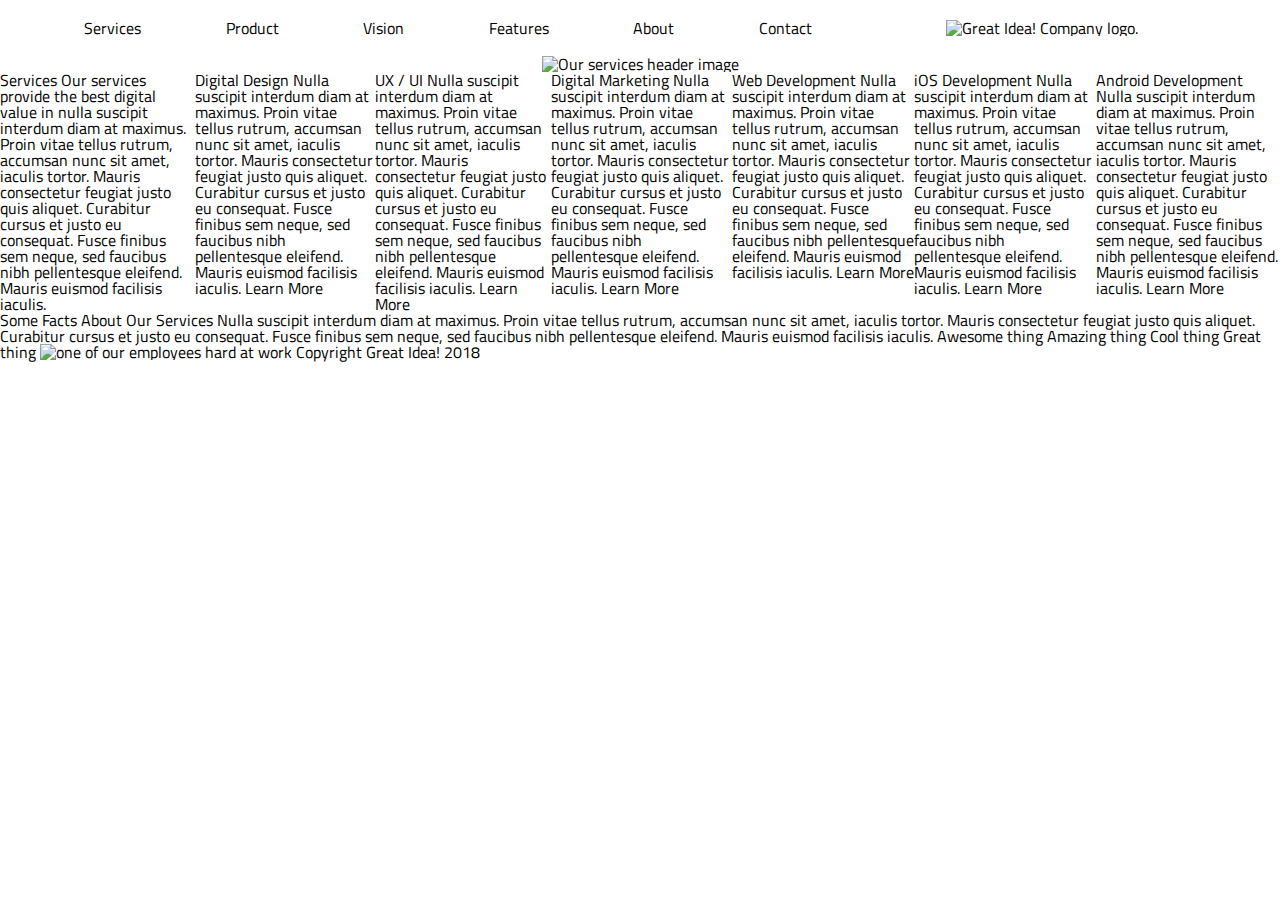
==== great-idea/services.html @ 6355b72a "much more done with flex" ====
<!doctype html>

<html lang="en">
<head>
  <meta charset="utf-8">

  <title>Great Idea!</title>

  <link href="https://fonts.googleapis.com/css?family=Bangers|Titillium+Web" rel="stylesheet">
  <link rel="stylesheet" href="css/index.css">

  <!--[if lt IE 9]>
    <script src="https://cdnjs.cloudflare.com/ajax/libs/html5shiv/3.7.3/html5shiv.js"></script>
  <![endif]-->
</head>

<body>

<header class="serviceHead">
  <div class="navbar">
      <a>Services</a>
      <a>Product</a>
      <a>Vision</a>
      <a>Features</a>
      <a>About</a>
      <a>Contact</a>
        </div>

<div class="navbar-logo">
  <img class="logo" src="img/logo.png" alt="Great Idea! Company logo.">
  </div>



</header>

<section class="serviceimage1">

  <img class="services-header-img" src="img/services-header.jpg" alt="Our services header image">

      </section>

      <section class="middle">

        
        <div class="sservices">
Services

Our services provide the best digital value in nulla suscipit interdum diam at maximus. Proin vitae tellus rutrum, accumsan nunc sit amet, iaculis tortor. Mauris consectetur feugiat justo quis aliquet. Curabitur cursus et justo eu consequat. Fusce finibus sem neque, sed faucibus nibh pellentesque eleifend. Mauris euismod facilisis iaculis.

        </div>


<div class="Sdigital">
Digital Design

Nulla suscipit interdum diam at maximus. Proin vitae tellus rutrum, accumsan nunc sit amet, iaculis tortor. Mauris consectetur feugiat justo quis aliquet. Curabitur cursus et justo eu consequat. Fusce finibus sem neque, sed faucibus nibh pellentesque
eleifend. Mauris euismod facilisis iaculis.

Learn More
</div>
<div class="S/UX">

UX / UI

Nulla suscipit interdum diam at maximus. Proin vitae tellus rutrum, accumsan nunc sit amet, iaculis tortor. Mauris consectetur feugiat justo quis aliquet. Curabitur cursus et justo eu consequat. Fusce finibus sem neque, sed faucibus nibh pellentesque
eleifend. Mauris euismod facilisis iaculis.

Learn More
</div>


<div class="Sdigit">

Digital Marketing

Nulla suscipit interdum diam at maximus. Proin vitae tellus rutrum, accumsan nunc sit amet, iaculis tortor. Mauris consectetur feugiat justo quis aliquet. Curabitur cursus et justo eu consequat. Fusce finibus sem neque, sed faucibus nibh pellentesque
eleifend. Mauris euismod facilisis iaculis.

Learn More
</div>

<div class="Sweb">

Web Development

Nulla suscipit interdum diam at maximus. Proin vitae tellus rutrum, accumsan nunc sit amet, iaculis tortor. Mauris consectetur feugiat justo quis aliquet. Curabitur cursus et justo eu consequat. Fusce finibus sem neque, sed faucibus nibh pellentesque
eleifend. Mauris euismod facilisis iaculis.

Learn More
</div>

<div class="Sios">

iOS Development

Nulla suscipit interdum diam at maximus. Proin vitae tellus rutrum, accumsan nunc sit amet, iaculis tortor. Mauris consectetur feugiat justo quis aliquet. Curabitur cursus et justo eu consequat. Fusce finibus sem neque, sed faucibus nibh pellentesque
eleifend. Mauris euismod facilisis iaculis.

Learn More
</div>

<div class="Sand">

Android Development

Nulla suscipit interdum diam at maximus. Proin vitae tellus rutrum, accumsan nunc sit amet, iaculis tortor. Mauris consectetur feugiat justo quis aliquet. Curabitur cursus et justo eu consequat. Fusce finibus sem neque, sed faucibus nibh pellentesque
eleifend. Mauris euismod facilisis iaculis.

Learn More
</div>


</section>

Some Facts About Our Services

Nulla suscipit interdum diam at maximus. Proin vitae tellus rutrum, accumsan nunc sit amet, iaculis tortor. Mauris consectetur feugiat justo quis aliquet. Curabitur cursus et justo eu consequat. Fusce finibus sem neque, sed faucibus nibh pellentesque
eleifend. Mauris euismod facilisis iaculis.


Awesome thing
Amazing thing
Cool thing
Great thing

<img class="services-info-img" src="img/services-info.png" alt="one of our employees hard at work">

Copyright Great Idea! 2018

</body>

</html>
---- great-idea/css/index.css ----
/* http://meyerweb.com/eric/tools/css/reset/ 
   v2.0 | 20110126
   License: none (public domain)
*/
html, body, div, span, applet, object, iframe,
h1, h2, h3, h4, h5, h6, p, blockquote, pre,
a, abbr, acronym, address, big, cite, code,
del, dfn, em, img, ins, kbd, q, s, samp,
small, strike, strong, sub, sup, tt, var,
b, u, i, center,
dl, dt, dd, ol, ul, li,
fieldset, form, label, legend,
table, caption, tbody, tfoot, thead, tr, th, td,
article, aside, canvas, details, embed, 
figure, figcaption, footer, header, hgroup, 
menu, nav, output, ruby, section, summary,
time, mark, audio, video {
    margin: 0;
    padding: 0;
    border: 0;
    font-size: 100%;
    font: inherit;
    vertical-align: baseline;
}
/* HTML5 display-role reset for older browsers */
article, aside, details, figcaption, figure, 
footer, header, hgroup, menu, nav, section {
    display: block;
}
body {
    line-height: 1;
}
ol, ul {
    list-style: none;
}
blockquote, q {
    quotes: none;
}
blockquote:before, blockquote:after,
q:before, q:after {
    content: '';
    content: none;
}
table {
    border-collapse: collapse;
    border-spacing: 0;
}
/* Set every element's box-sizing to border-box */
* {
    box-sizing: border-box;
}
html, body {
    height: 100%;
    font-family: 'Titillium Web', sans-serif;
}
h1, h2, h3, h4, h5 {
    font-family: 'Bangers', cursive;
    letter-spacing: 1px;
    margin-bottom: 15px;
}
/* Your code starts here! */
* {
    box-sizing: border-box;
}
.container{
    margin: 0 auto;
    width: 900px;
}
header {
    padding: 20px 0;
}
header nav {
    display: inline-block;
    width: 600px;
    vertical-align: top;
    padding-top: 15px;  
}
header nav a {
    display: inline; 
    padding-right: 47px;
    font-size: 15px;
    text-decoration: none;
    color: darkgray;
    vertical-align: text-top;
}
header img {
    width: 275px;
    display: inline;
    padding-left: 50px;
}
.section1 {
    display: inline-block;
    width: 445px;
    text-align: center;
    padding: 30px;
    vertical-align: top;
    margin-top: 60px;
    
}
section h1 {
    font-size: 70px;
    
}
section a {
    display: inline-block;
    padding: 5px 30px;
    text-decoration: none;
    color: black;
    font-size: 15px;
    border: 1px solid black;
}
.header-img {
    display: inline-block;
    width:445px;
    padding: 30px;
    margin-bottom: 50px;
}
.features-about {
    display: inline-block;
    width: 445px;
    padding: 30px 0;
}
.below-image {
    display: inline-block;
    width: 297px;
    padding: 30px 5px;
}
.center-section {
    border-top: 2px solid lightgray;
    border-bottom: 2px solid black;
    padding: 15px 0;
}
footer {
    margin-top: 30px;
}
footer a {
    text-decoration: none;
    color: black;
}
footer h6 {
    text-align: center;
    padding-top: 30px;
}
/* we start the second page styling here */
.serviceHead{
	display: flex;
	/* justify-content: space-between; */
}
.serviceHead .navbar{
	width: 70%;
	display: flex;
	justify-content: space-evenly;
}
.navbar a{
	display: flex;
	justify-content: space-evenly;
}
.serviceimage1{
	display: flex;
	justify-content: center;
}
.middle{
	display: flex;
}
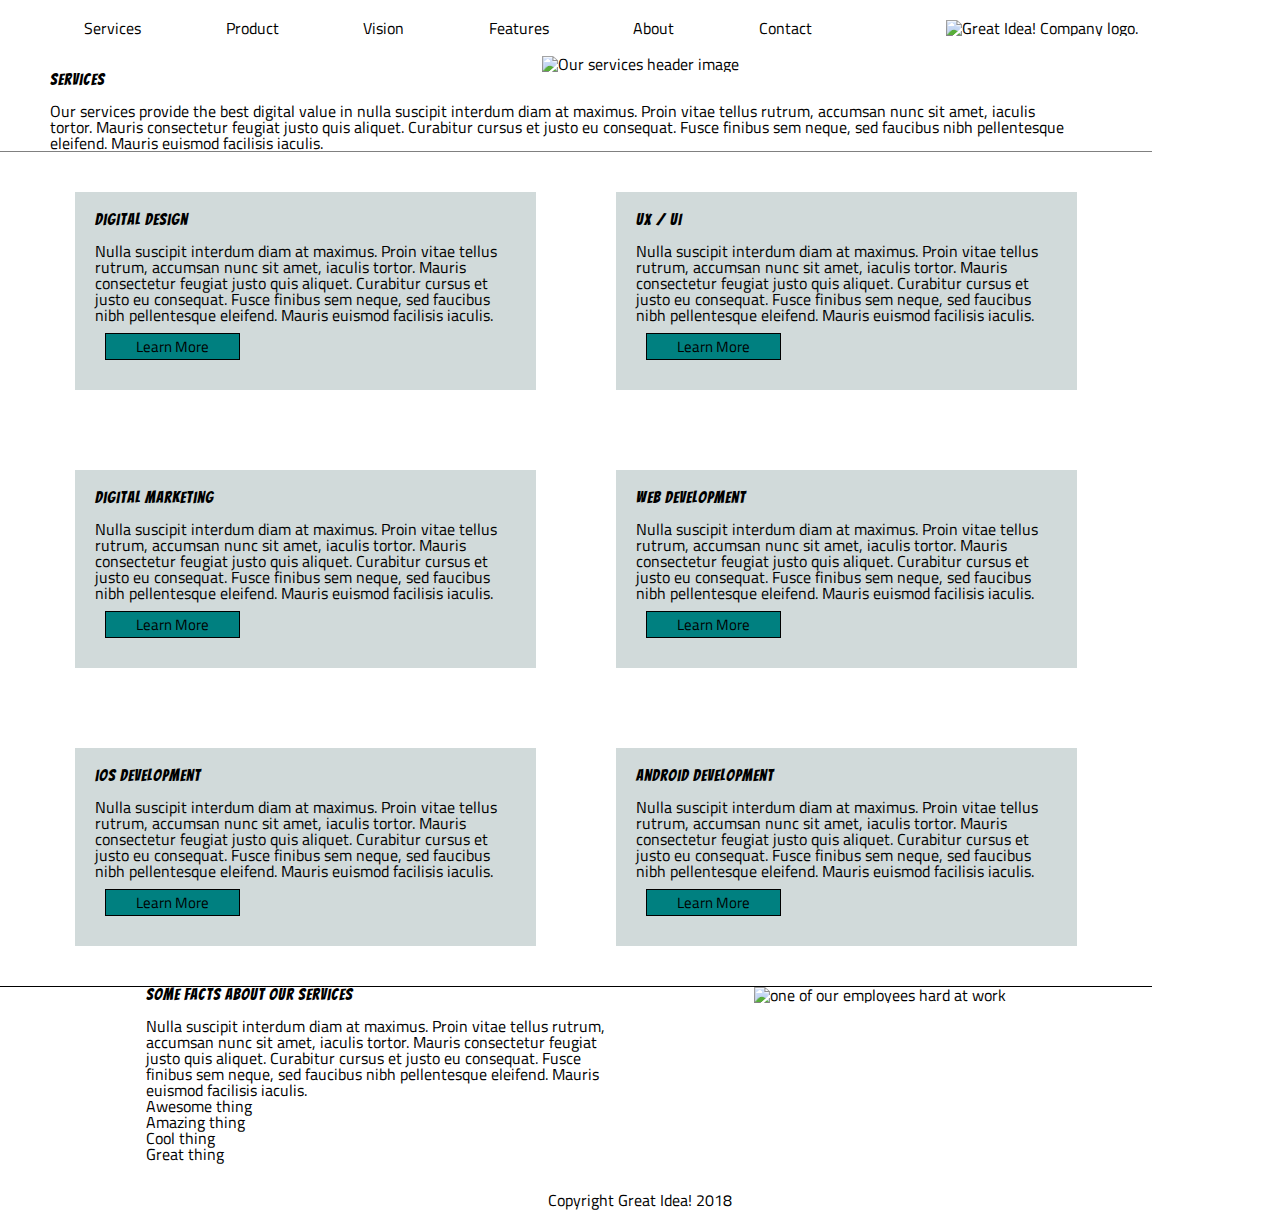
==== commit aa0b82a1: "done with services page" ====
--- a/great-idea/services.html
+++ b/great-idea/services.html
@@ -40,93 +40,107 @@
 
       </section>
 
-      <section class="middle">
+      
+<section class="servicesTop"
 
-        
         <div class="sservices">
-Services
+        <h2>Services</h2>
 
-Our services provide the best digital value in nulla suscipit interdum diam at maximus. Proin vitae tellus rutrum, accumsan nunc sit amet, iaculis tortor. Mauris consectetur feugiat justo quis aliquet. Curabitur cursus et justo eu consequat. Fusce finibus sem neque, sed faucibus nibh pellentesque eleifend. Mauris euismod facilisis iaculis.
+<p>Our services provide the best digital value in nulla suscipit interdum diam at maximus. Proin vitae tellus rutrum, accumsan nunc sit amet, iaculis tortor. Mauris consectetur feugiat justo quis aliquet. Curabitur cursus et justo eu consequat. Fusce finibus sem neque, sed faucibus nibh pellentesque eleifend. Mauris euismod facilisis iaculis.</p>
 
         </div>
-
+</section>
+        <section class="middle">
 
 <div class="Sdigital">
-Digital Design
+<h3>Digital Design</h3>
 
-Nulla suscipit interdum diam at maximus. Proin vitae tellus rutrum, accumsan nunc sit amet, iaculis tortor. Mauris consectetur feugiat justo quis aliquet. Curabitur cursus et justo eu consequat. Fusce finibus sem neque, sed faucibus nibh pellentesque
-eleifend. Mauris euismod facilisis iaculis.
+<p>Nulla suscipit interdum diam at maximus. Proin vitae tellus rutrum, accumsan nunc sit amet, iaculis tortor. Mauris consectetur feugiat justo quis aliquet. Curabitur cursus et justo eu consequat. Fusce finibus sem neque, sed faucibus nibh pellentesque
+eleifend. Mauris euismod facilisis iaculis.</p>
 
-Learn More
+  <a>Learn More</a>
 </div>
 <div class="S/UX">
 
-UX / UI
+<h3>UX / UI</h3>
 
-Nulla suscipit interdum diam at maximus. Proin vitae tellus rutrum, accumsan nunc sit amet, iaculis tortor. Mauris consectetur feugiat justo quis aliquet. Curabitur cursus et justo eu consequat. Fusce finibus sem neque, sed faucibus nibh pellentesque
-eleifend. Mauris euismod facilisis iaculis.
+<p>Nulla suscipit interdum diam at maximus. Proin vitae tellus rutrum, accumsan nunc sit amet, iaculis tortor. Mauris consectetur feugiat justo quis aliquet. Curabitur cursus et justo eu consequat. Fusce finibus sem neque, sed faucibus nibh pellentesque
+eleifend. Mauris euismod facilisis iaculis.</p>
 
-Learn More
+<a>Learn More</a>
 </div>
 
 
 <div class="Sdigit">
 
-Digital Marketing
+<h3>Digital Marketing</h3>
 
-Nulla suscipit interdum diam at maximus. Proin vitae tellus rutrum, accumsan nunc sit amet, iaculis tortor. Mauris consectetur feugiat justo quis aliquet. Curabitur cursus et justo eu consequat. Fusce finibus sem neque, sed faucibus nibh pellentesque
-eleifend. Mauris euismod facilisis iaculis.
+<p>Nulla suscipit interdum diam at maximus. Proin vitae tellus rutrum, accumsan nunc sit amet, iaculis tortor. Mauris consectetur feugiat justo quis aliquet. Curabitur cursus et justo eu consequat. Fusce finibus sem neque, sed faucibus nibh pellentesque
+eleifend. Mauris euismod facilisis iaculis.</p>
 
-Learn More
+<a>Learn More</a>
 </div>
 
 <div class="Sweb">
 
-Web Development
+<h3>Web Development</h3>
 
-Nulla suscipit interdum diam at maximus. Proin vitae tellus rutrum, accumsan nunc sit amet, iaculis tortor. Mauris consectetur feugiat justo quis aliquet. Curabitur cursus et justo eu consequat. Fusce finibus sem neque, sed faucibus nibh pellentesque
-eleifend. Mauris euismod facilisis iaculis.
+<p>Nulla suscipit interdum diam at maximus. Proin vitae tellus rutrum, accumsan nunc sit amet, iaculis tortor. Mauris consectetur feugiat justo quis aliquet. Curabitur cursus et justo eu consequat. Fusce finibus sem neque, sed faucibus nibh pellentesque
+eleifend. Mauris euismod facilisis iaculis.</p>
 
-Learn More
+<a>Learn More</a>
 </div>
 
 <div class="Sios">
 
-iOS Development
+<h3>iOS Development</h3>
 
-Nulla suscipit interdum diam at maximus. Proin vitae tellus rutrum, accumsan nunc sit amet, iaculis tortor. Mauris consectetur feugiat justo quis aliquet. Curabitur cursus et justo eu consequat. Fusce finibus sem neque, sed faucibus nibh pellentesque
-eleifend. Mauris euismod facilisis iaculis.
+<p>Nulla suscipit interdum diam at maximus. Proin vitae tellus rutrum, accumsan nunc sit amet, iaculis tortor. Mauris consectetur feugiat justo quis aliquet. Curabitur cursus et justo eu consequat. Fusce finibus sem neque, sed faucibus nibh pellentesque
+eleifend. Mauris euismod facilisis iaculis.</p>
 
-Learn More
+<a>Learn More</a>
 </div>
 
 <div class="Sand">
 
-Android Development
+<h3>Android Development</h3>
 
-Nulla suscipit interdum diam at maximus. Proin vitae tellus rutrum, accumsan nunc sit amet, iaculis tortor. Mauris consectetur feugiat justo quis aliquet. Curabitur cursus et justo eu consequat. Fusce finibus sem neque, sed faucibus nibh pellentesque
-eleifend. Mauris euismod facilisis iaculis.
+<p>Nulla suscipit interdum diam at maximus. Proin vitae tellus rutrum, accumsan nunc sit amet, iaculis tortor. Mauris consectetur feugiat justo quis aliquet. Curabitur cursus et justo eu consequat. Fusce finibus sem neque, sed faucibus nibh pellentesque
+eleifend. Mauris euismod facilisis iaculis.</p>
 
-Learn More
+<a>Learn More</a>
 </div>
 
 
 </section>
-
-Some Facts About Our Services
-
-Nulla suscipit interdum diam at maximus. Proin vitae tellus rutrum, accumsan nunc sit amet, iaculis tortor. Mauris consectetur feugiat justo quis aliquet. Curabitur cursus et justo eu consequat. Fusce finibus sem neque, sed faucibus nibh pellentesque
-eleifend. Mauris euismod facilisis iaculis.
+<section class="bottomC">
 
 
-Awesome thing
-Amazing thing
-Cool thing
-Great thing
+  <div class="botdes">
+<h3>Some Facts About Our Services</h3>
 
-<img class="services-info-img" src="img/services-info.png" alt="one of our employees hard at work">
+<p>Nulla suscipit interdum diam at maximus. Proin vitae tellus rutrum, accumsan nunc sit amet, iaculis tortor. Mauris consectetur feugiat justo quis aliquet. Curabitur cursus et justo eu consequat. Fusce finibus sem neque, sed faucibus nibh pellentesque
+eleifend. Mauris euismod facilisis iaculis.</p>
 
-Copyright Great Idea! 2018
+<ul>
+    <li>Awesome thing</li>
+    <li>Amazing thing</li>
+    <li>Cool thing</li>
+    <li>Great thing</li>
+</ul>
+
+
+    </div>
+<div class="Botimg">
+
+  <img class="services-info-img" src="img/services-info.png" alt="one of our employees hard at work">
+
+    </div>
+
+</section>
+<footer>
+<p>Copyright Great Idea! 2018</p>
+</footer>
 
 </body>
 
--- a/great-idea/css/index.css
+++ b/great-idea/css/index.css
@@ -159,6 +159,49 @@
 	display: flex;
 	justify-content: center;
 }
+.servicesTop{
+	
+	margin-left: 100px;
+	width : 80%;
+	margin-left: 50px;
+}
 .middle{
-	display: flex;
-}
+	border-top: 1px solid gray;
+	display: flex;
+	justify-content: center;
+	width: 90%;
+	/* border: solid red; */
+	display: flex;
+	flex-wrap: wrap;
+
+}
+.middle div{
+	padding: 20px;
+	margin : 40px;
+	background-color: rgb(209, 218, 218);
+	width: 40%;
+}
+.middle div a{
+	margin: 10px;
+	background-color: teal;
+
+}
+.bottomC{
+	border-top:1px solid black ;
+	width: 90%;
+	display: flex;
+	justify-content:space-evenly ;
+	
+}
+
+.bottomC .botdes {
+width: 40%;
+
+}
+.bottomC .botimg{
+	
+	margin:5px;
+}
+footer p{
+	text-align: center;
+}
